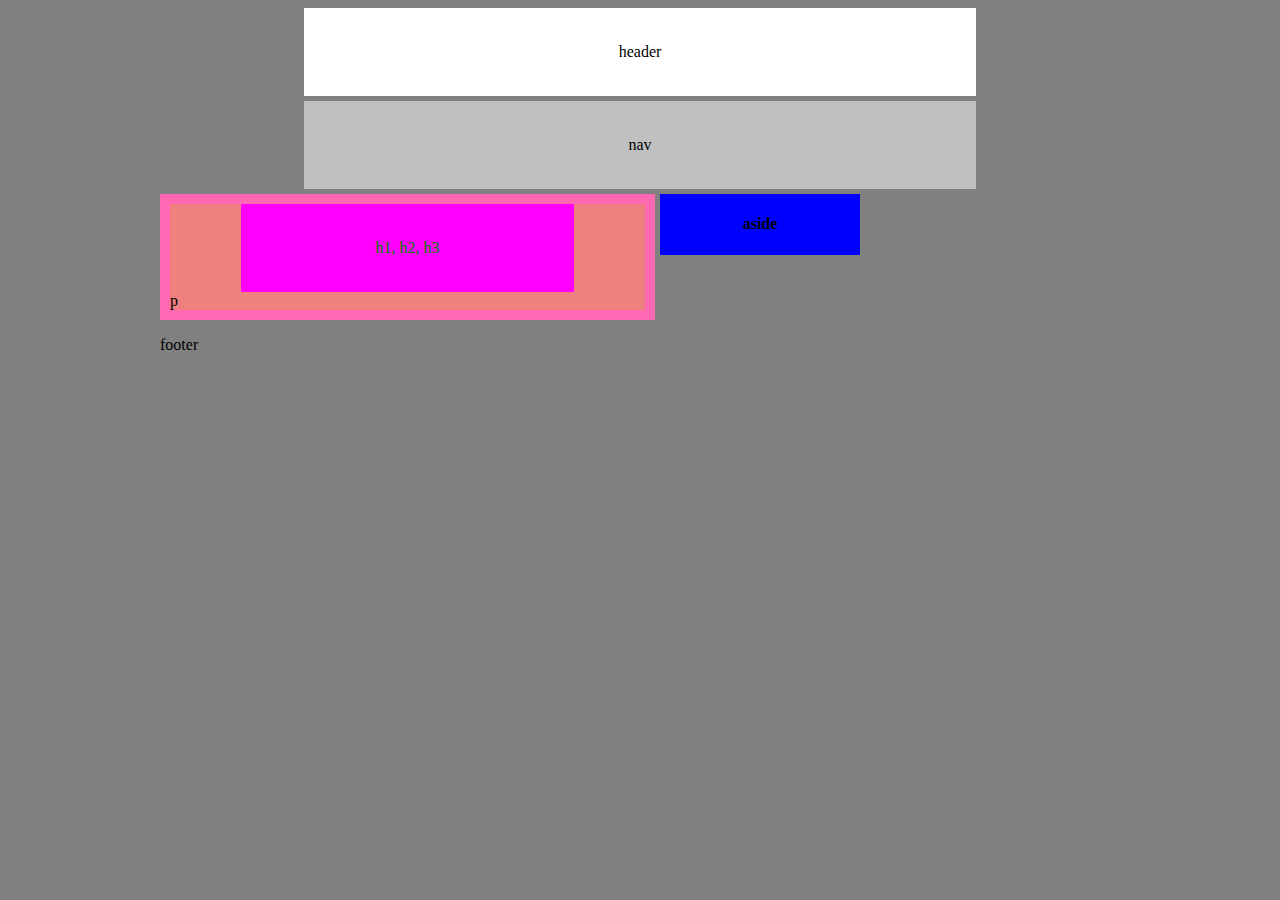
==== index.html @ 8963e1dc "Comment" ====
<!DOCTYPE html>
<html lang="en">
<head>
    <meta charset="UTF-8">
    <meta name="viewport" content="width=device-width, initial-scale=1.0">
    <meta http-equiv="X-UA-Compatible" content="ie=edge">
    <link rel="stylesheet" type="text/css" href="style.css">
    <title>HW-Wireframe</title>
</head>

<body>
    <div class="wrapper">
        <header>header</header>

        <nav>
        <a>nav</a>
        </nav>

        <section>
            <article>
                <header id="header2">
                    h1, h2, h3
                </header>
                <div>
                    p
                </div>
            </article>
        </section>

        <aside>
            <h4>aside</h4>
        </aside>
        <br>
        <br>
        <br>
        <br>
        <br>
        <br>
        <br>

        <footer>
            <p>footer</p>
        </footer>
    </div>
</body>
</html>
---- style.css ----
html {
    box-sizing: border-box;
}
*, *:before, *:after {
    box-sizing: inherit;
}

body {
    background-color: #808080;
}

.wrapper {
    width: 960px;
    margin: 0 auto;
}

header {
    background-color: #fff;
    width: 70%;
    text-align: center;
    margin: auto;
    padding: 35px;
    
}

nav {
    background-color: #c0c0c0;
    width: 70%;
    text-align: center;
    margin: auto;
    margin-top: 5px;
    padding: 35px;
    margin-bottom: 5px;
}

section {
    float: left;
    width: 495px;
    background-color: hotpink;
    padding: 10px;
}

article {
    background-color: lightcoral;
    }

#header2 {
    background-color: fuchsia;
    color: green;
    margin: auto;
}

aside {
    float: left;
    width: 200px;
    background: blue;
    text-align: center;
    margin-left: 5px;
}
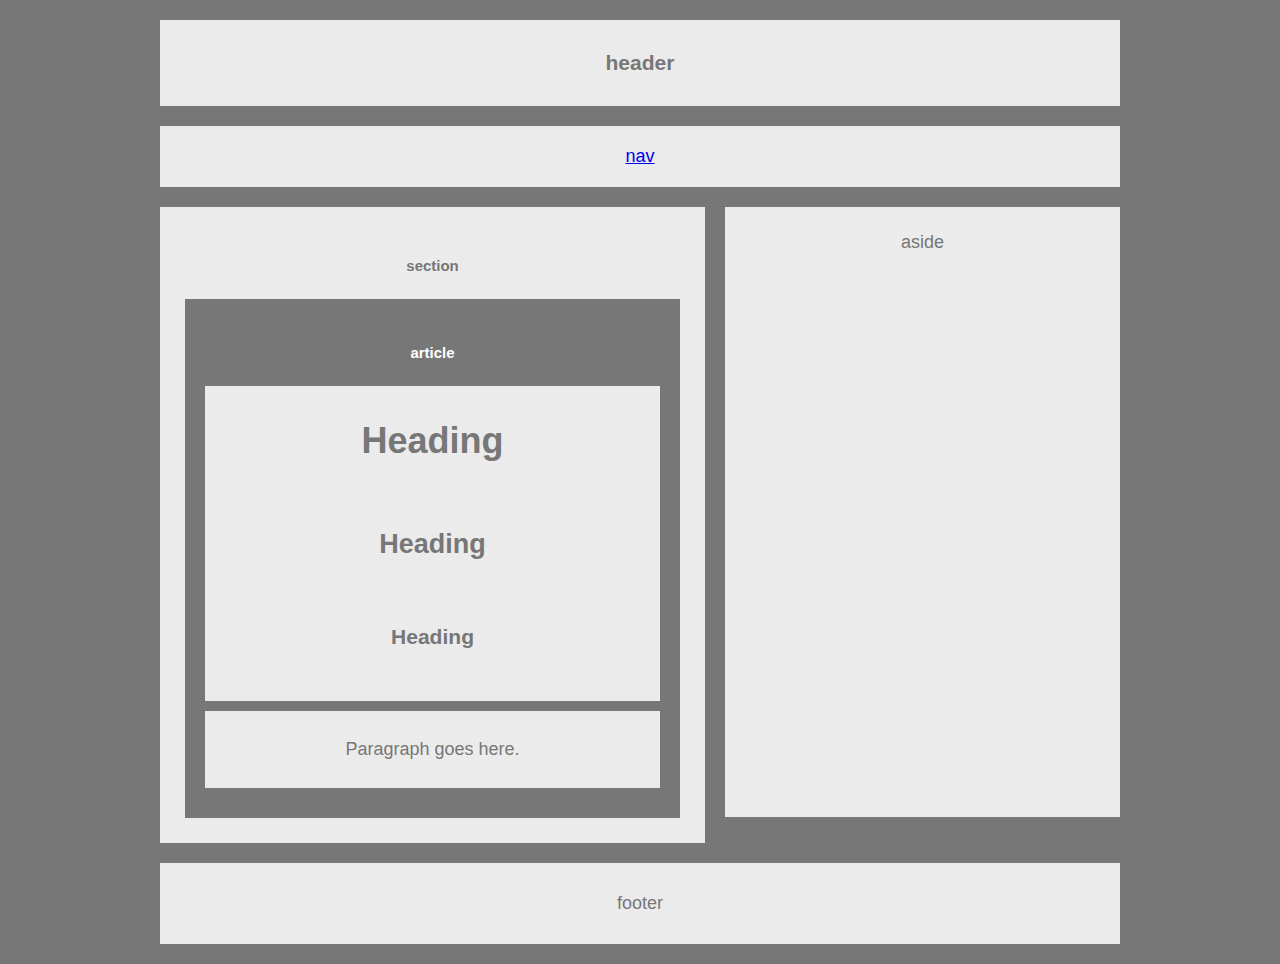
==== commit a4a50d9d: "Comment" ====
--- a/index.html
+++ b/index.html
@@ -1,46 +1,46 @@
 <!DOCTYPE html>
-<html lang="en">
+<html>
 <head>
-    <meta charset="UTF-8">
-    <meta name="viewport" content="width=device-width, initial-scale=1.0">
-    <meta http-equiv="X-UA-Compatible" content="ie=edge">
-    <link rel="stylesheet" type="text/css" href="style.css">
-    <title>HW-Wireframe</title>
+<title>HW-Wireframe</title>
+<link rel="stylesheet" type="text/css" href="style.css">
 </head>
 
 <body>
-    <div class="wrapper">
-        <header>header</header>
+<div class="wrapper">
+    
+    <header class="header">
+        <h3>header</h3>
+    </header>
+    
+    <nav id="nav">
+            <a href="#">nav</a>
+    </nav>
+    
+    <section id="section"  class="left">
+        <h5>section</h5>
+            <article class="article">
+                <h5>article</h5>
+                    <header class="info">
+                        <h1>Heading</h1><br>
+                        <h2>Heading</h2><br>
+                        <h3>Heading</h3><br>
+                    </header>
+                    <div class="info" id="text">
+                        <p>
+                            Paragraph goes here.
+                        </p>
+                    </div>
+            </article>
+    </section>
 
-        <nav>
-        <a>nav</a>
-        </nav>
+    <aside id="aside">aside</aside>
 
-        <section>
-            <article>
-                <header id="header2">
-                    h1, h2, h3
-                </header>
-                <div>
-                    p
-                </div>
-            </article>
-        </section>
+<div class="clearboth"></div>
 
-        <aside>
-            <h4>aside</h4>
-        </aside>
-        <br>
-        <br>
-        <br>
-        <br>
-        <br>
-        <br>
-        <br>
+<footer class="footer">footer</footer>
 
-        <footer>
-            <p>footer</p>
-        </footer>
-    </div>
+</div>
+
 </body>
-</html>+
+</html> --- a/style.css
+++ b/style.css
@@ -1,12 +1,43 @@
-html {
+* {
     box-sizing: border-box;
-}
-*, *:before, *:after {
-    box-sizing: inherit;
+    text-align: center;
+  }
+  
+body {
+    background-color: #777;
+    font-family: 'Arial', 'Helvetica Neue', Helvetica, sans-serif;
+    color: #777;
+    font-size: 18px;
+    margin: auto;
+    width: 960px;
 }
 
-body {
-    background-color: #808080;
+h1 {
+    color: #777;
+}
+
+p {
+    color: #777;
+}
+
+.header {
+    background-color: #ebebeb;
+    padding: 10px;  
+    margin-bottom: 20px;
+    margin-top: 20px;
+}
+
+.footer {
+    background-color: #ebebeb;
+    padding: 30px;  
+    margin-top: 20px;
+    margin-bottom: 20px;
+}
+
+#nav {
+    background-color: #ebebeb;
+    padding: 20px;
+    margin-bottom: 20px;
 }
 
 .wrapper {
@@ -14,46 +45,52 @@
     margin: 0 auto;
 }
 
-header {
-    background-color: #fff;
-    width: 70%;
-    text-align: center;
-    margin: auto;
-    padding: 35px;
-    
+.left {
+  float: left;
+  background-color: #ebebeb; 
+  margin-right: 20px;
 }
 
-nav {
-    background-color: #c0c0c0;
-    width: 70%;
-    text-align: center;
-    margin: auto;
-    margin-top: 5px;
-    padding: 35px;
-    margin-bottom: 5px;
+.article {
+  width: 495px; 
+  background-color: #777; 
+  color: #fff;
+  padding: 20px;  
 }
 
-section {
-    float: left;
-    width: 495px;
-    background-color: hotpink;
+.info {
+    margin: 10px auto;
     padding: 10px;
+    background-color: #ebebeb;
+    color: #777;
 }
 
-article {
-    background-color: lightcoral;
-    }
-
-#header2 {
-    background-color: fuchsia;
-    color: green;
-    margin: auto;
+#text {
+    color: #777;
 }
 
-aside {
+#section {
+    padding: 25px; 
+    min-height: 300px;
+    width: 495;
+}
+
+#aside {
+    padding: 25px; 
+    width: 395px;
+    min-height: 610px;
+    background-color: #ebebeb;
     float: left;
-    width: 200px;
-    background: blue;
-    text-align: center;
-    margin-left: 5px;
 }
+
+#brclear {
+    clear:both;
+    height:0;
+    margin:0;
+    font-size: 1px;
+    line-height: 0;
+} 
+
+.clearboth {
+    clear: both;
+}